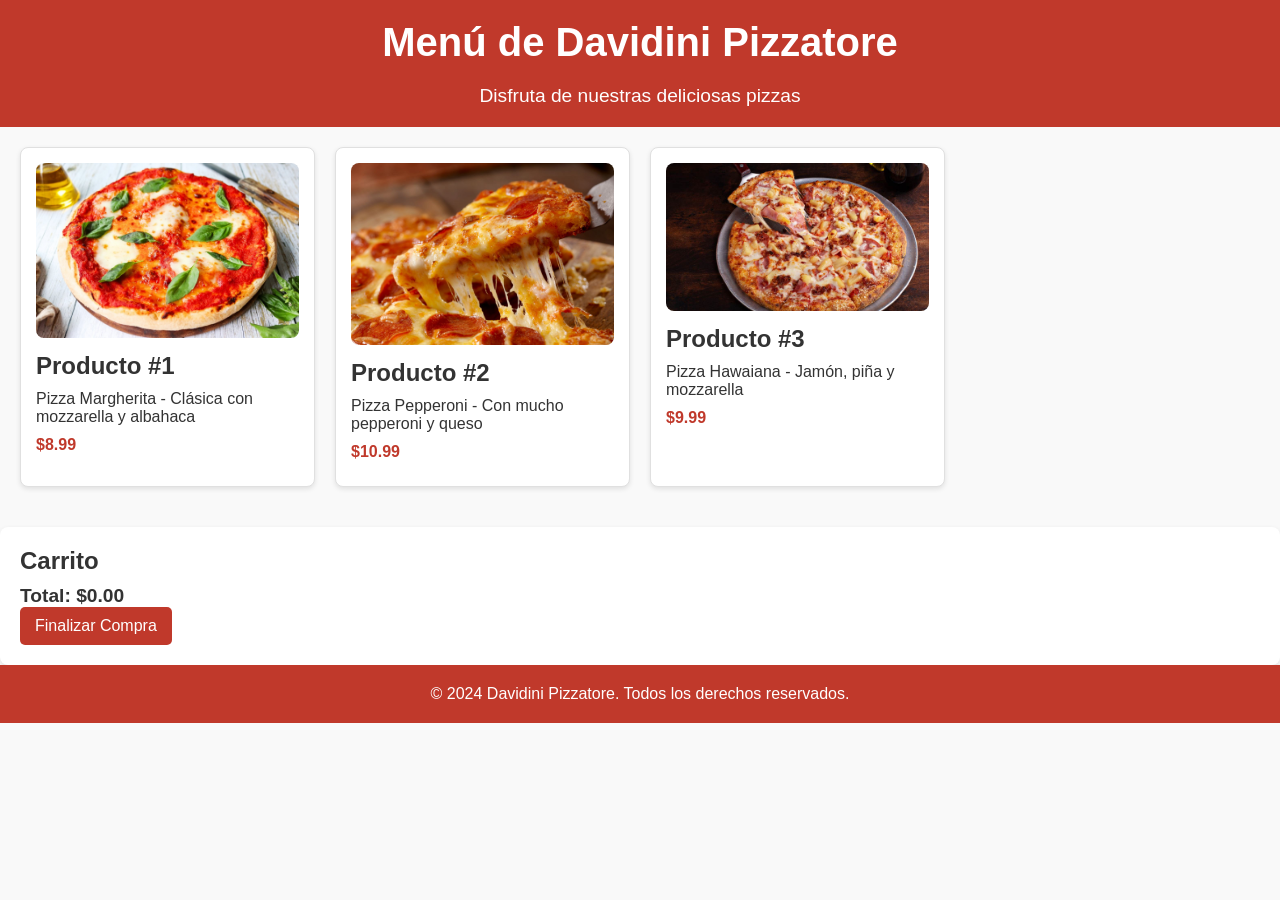
==== Frontend/home/home.html @ 7ec201b1 "Gestión usuarios & push proyecto" ====
<!DOCTYPE html>
<html lang="es">

<head>
    <meta charset="UTF-8">
    <meta name="viewport" content="width=device-width, initial-scale=1.0">
    <title>Menú - Davidini Pizzatore</title>
    <link rel="stylesheet" href="styles.css">
</head>

<body>
    <header>
        <div class="header-container">
            <h1>Menú de Davidini Pizzatore</h1>
            <p>Disfruta de nuestras deliciosas pizzas</p>
        </div>
    </header>

    <main>
        <div id="menuContainer" class="menu-container">
            <!-- Aquí se cargará el menú dinámicamente -->
        </div>

        <section id="cartSection" class="cart-section">
            <h2>Carrito</h2>
            <ul id="cartItems">
                <!-- Aquí se mostrarán los productos del carrito -->
            </ul>
            <p id="cartTotal">Total: $0.00</p>
            <button id="checkoutButton" class="button">Finalizar Compra</button>
        </section>
    </main>

    <footer>
        <p>&copy; 2024 Davidini Pizzatore. Todos los derechos reservados.</p>
    </footer>

    <script src="menu.js"></script>
</body>

</html>
---- Frontend/home/styles.css ----
/* styles.css */

* {
  box-sizing: border-box;
  margin: 0;
  padding: 0;
}

body {
  font-family: "Arial", sans-serif;
  background-color: #f9f9f9;
  color: #333;
}

header {
  background-color: #c0392b;
  color: white;
  padding: 20px 0;
  text-align: center;
}

.header-container h1 {
  font-size: 2.5em;
  margin-bottom: 0.5em;
}

.header-container p {
  font-size: 1.2em;
}

.menu-container {
  display: grid;
  grid-template-columns: repeat(auto-fill, minmax(250px, 1fr));
  gap: 20px;
  padding: 20px;
}

.menu-item {
  background-color: white;
  border: 1px solid #e0e0e0;
  border-radius: 8px;
  padding: 15px;
  box-shadow: 0 2px 5px rgba(0, 0, 0, 0.1);
  transition: transform 0.3s;
}

.menu-item:hover {
  transform: translateY(-5px);
}

.menu-item img {
  max-width: 100%;
  border-radius: 8px;
}

.menu-item h3 {
  font-size: 1.5em;
  margin: 10px 0;
}

.menu-item p {
  margin: 10px 0;
}

.menu-item .price {
  font-weight: bold;
  color: #c0392b;
}

.cart-section {
  background-color: #fff;
  padding: 20px;
  margin-top: 20px;
  border-radius: 8px;
  box-shadow: 0 2px 5px rgba(0, 0, 0, 0.1);
}

.cart-section h2 {
  margin-bottom: 10px;
}

#cartItems {
  list-style-type: none;
  padding: 0;
}

#cartTotal {
  font-weight: bold;
  font-size: 1.2em;
  margin-top: 10px;
}

.button {
  background-color: #c0392b;
  color: white;
  border: none;
  border-radius: 5px;
  padding: 10px 15px;
  font-size: 1em;
  cursor: pointer;
  transition: background-color 0.3s;
}

.button:hover {
  background-color: #a93226;
}

footer {
  text-align: center;
  padding: 20px 0;
  background-color: #c0392b;
  color: white;
  position: relative;
  bottom: 0;
  width: 100%;
}
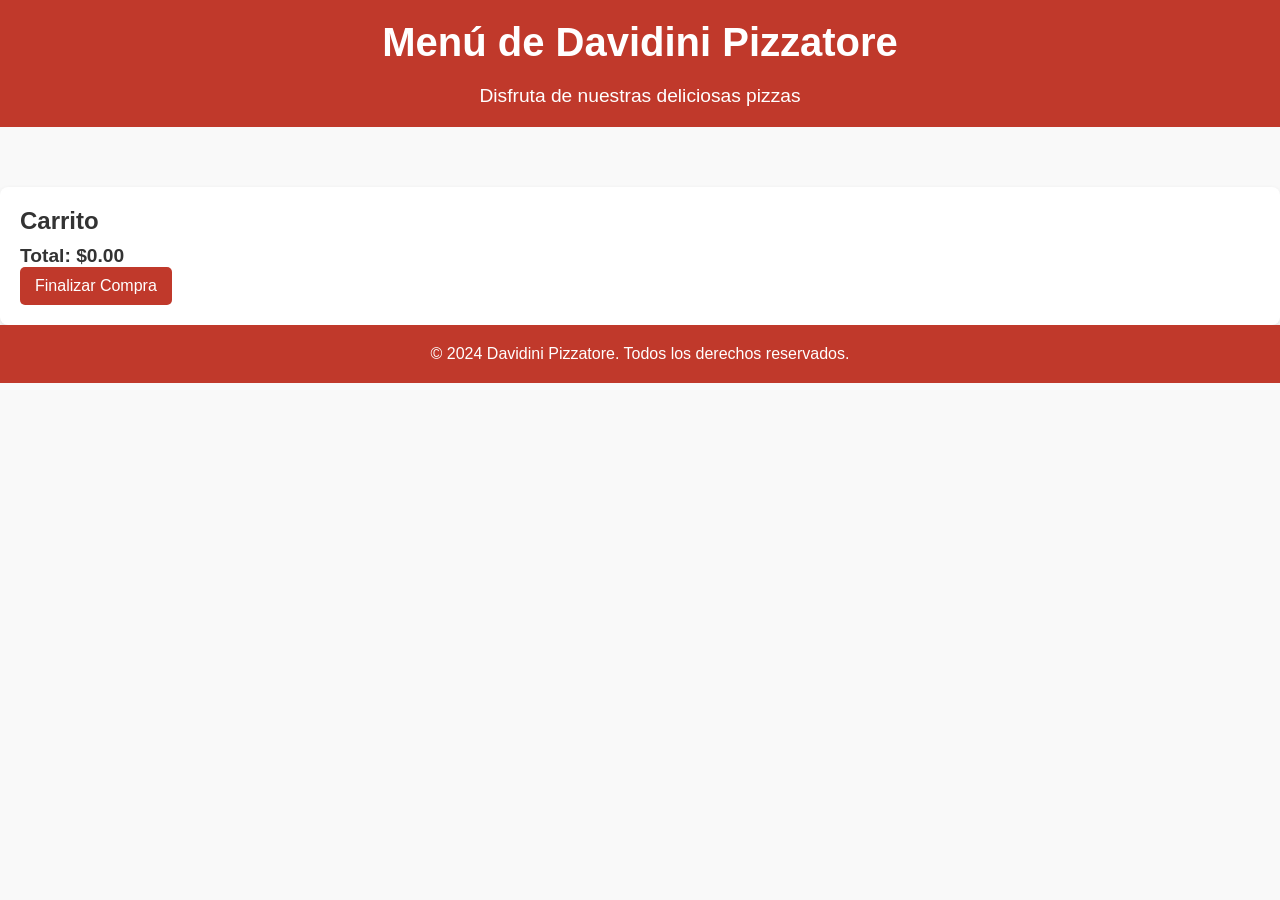
==== commit d390549e: "Recoger menu desde BBDD" ====
--- a/Frontend/home/home.html
+++ b/Frontend/home/home.html
@@ -35,7 +35,7 @@
         <p>&copy; 2024 Davidini Pizzatore. Todos los derechos reservados.</p>
     </footer>
 
-    <script src="menu.js"></script>
+    <script src="script.js"></script>
 </body>
 
 </html>
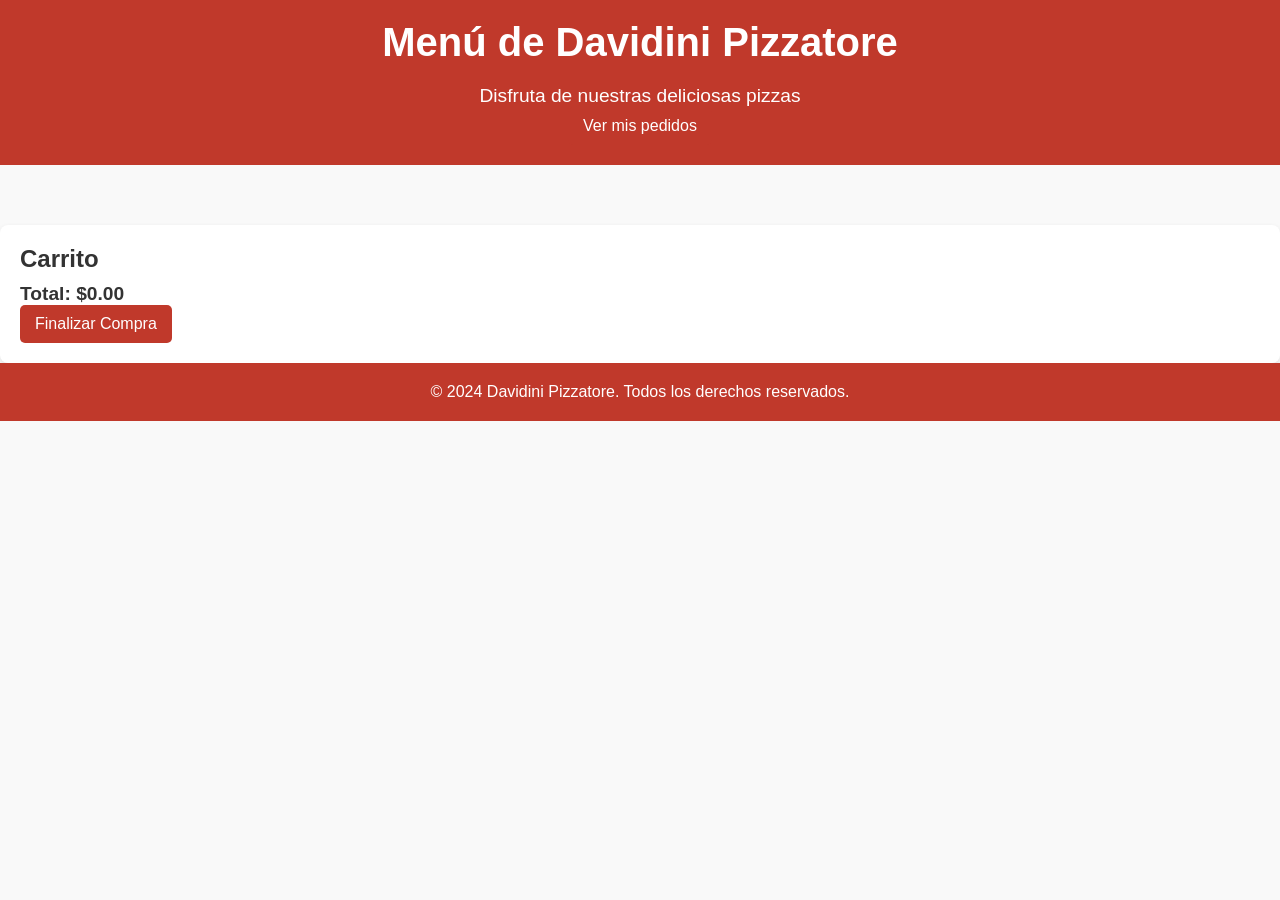
==== commit b3130f8c: "Creacion y vista de pedidos de usuario" ====
--- a/Frontend/home/home.html
+++ b/Frontend/home/home.html
@@ -13,8 +13,19 @@
         <div class="header-container">
             <h1>Menú de Davidini Pizzatore</h1>
             <p>Disfruta de nuestras deliciosas pizzas</p>
+            <button id="viewOrdersButton" class="button">Ver mis pedidos</button>
         </div>
     </header>
+
+    <div id="ordersModal" class="modal">
+        <div class="modal-content">
+            <span id="closeModal" class="close">&times;</span>
+            <h2>Mis Pedidos</h2>
+            <ul id="ordersList">
+                <!-- Los IDs de los pedidos se cargarán aquí -->
+            </ul>
+        </div>
+    </div>
 
     <main>
         <div id="menuContainer" class="menu-container">
--- a/Frontend/home/styles.css
+++ b/Frontend/home/styles.css
@@ -114,3 +114,37 @@
   bottom: 0;
   width: 100%;
 }
+
+/* Estilos del modal */
+.modal {
+  display: none; /* Oculto por defecto */
+  position: fixed;
+  z-index: 1000;
+  left: 0;
+  top: 0;
+  width: 100%;
+  height: 100%;
+  background-color: rgba(0, 0, 0, 0.5);
+}
+
+.modal-content {
+  background-color: #fff;
+  margin: 15% auto;
+  padding: 20px;
+  border-radius: 8px;
+  width: 80%;
+  max-width: 500px;
+  box-shadow: 0 4px 8px rgba(0, 0, 0, 0.2);
+}
+
+.close {
+  color: #aaa;
+  float: right;
+  font-size: 28px;
+  font-weight: bold;
+  cursor: pointer;
+}
+
+.close:hover {
+  color: #000;
+}
